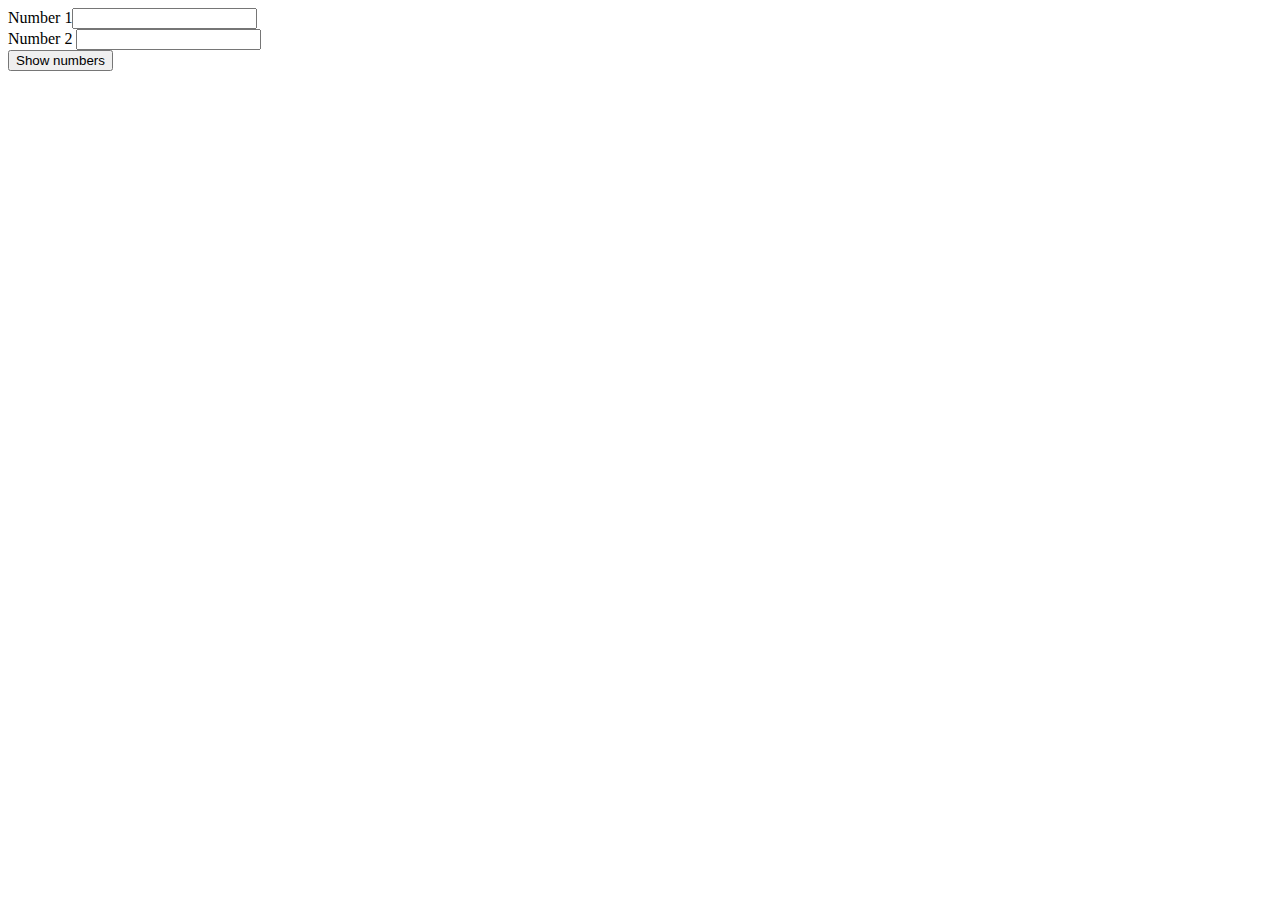
==== index.html @ 2bcc3ef8 "Completed code" ====
<!DOCTYPE html>
<html>
    <head>
        <meta charset="utf-8"/>
    </head>
    <body>
        <form>
            Number 1<input type="text" id="num1" name="num1"><br>
            Number 2 <input type="text" id="num2" name="num2"><br>
            <input type="button" name="btn1" id="btn1" value="Show numbers">
        </form>
        <div id="displayNums"></div>
    </body>
    <script type="text/javascript">
        document.getElementById("btn1").addEventListener("click", checkAmicable)
        
        function checkAmicable () {
            var val1 = document.getElementById("num1").value
            var val2 = document.getElementById("num2").value
            
            showNums(val1, val2);

            var arr1 = getFactors(val1)
            document.getElementById("displayNums").innerHTML += "<br> Factors of " + val1 + ": "
            showArray(arr1)
            var arr2 = getFactors(val2)
            document.getElementById("displayNums").innerHTML += "<br> Factors of " + val2 + ": "
            showArray(arr2)

            document.getElementById("displayNums").innerHTML += "<br>" + val1 + " and " + val2
            if((addArray(arr1) == val2) || addArray(arr2) == val1) {
                document.getElementById("displayNums").innerHTML +=  " are amicable!"
            } else {
                document.getElementById("displayNums").innerHTML +=  " are NOT amicable."
            }
            
        }
        
        function showNums (val1, val2) {
            if (!val1 || !val2) {
                document.getElementById("displayNums").innerHTML = "<br> Please enter two valid numbers <br>"
            } else {
                document.getElementById("displayNums").innerHTML = "<br> Your numbers: " + val1 + ", " + val2 + "<br>"
            }
        }


        /*
        Testing isFactor function

        var value = isFactor(12, 2)
        var value = isFactor(10, 3)
        if (value) {
            document.write("true")
        } else {
            document.write("false")
        }
        */

        function isFactor(num, factor) {
            if (num % factor == 0) {
                return true
            }
            return false
        }

        /*
        Testing showArray function
        var arr = [2, 1, 4, 6]
        showArray(arr);
        */

        function showArray(arr) {
            for (i = 0; i < arr.length; ++i) {
                var temp = arr[i];
                if (i < (arr.length - 1)) {
                    temp += ", "
                }
                document.getElementById("displayNums").innerHTML += temp
            }
        }


        /*
        Test addArray()

        var arr = [2, 1, 4, 6]
        showArray(arr)
        var value = addArray(arr)
        document.getElementById("displayNums").innerHTML += "<br>Sum of array: " + value
        */
    
        function addArray(arr) {
            var result = 0
            for (i = 0; i < arr.length; ++i) {
                result += arr[i]
            }
            return result;
        }

        /*
        Test getFactors()
        showArray(getFactors(20))
        showArray(getFactors(6))
        showArray(getFactors(11))
        */
        function getFactors(num) {
            var factorsArr = []
            for (i = 1; i < num; ++i) {
                if(isFactor(num, i)) {
                    factorsArr.push(i)
                }
            }
            return factorsArr
        }
    </script>
</html>
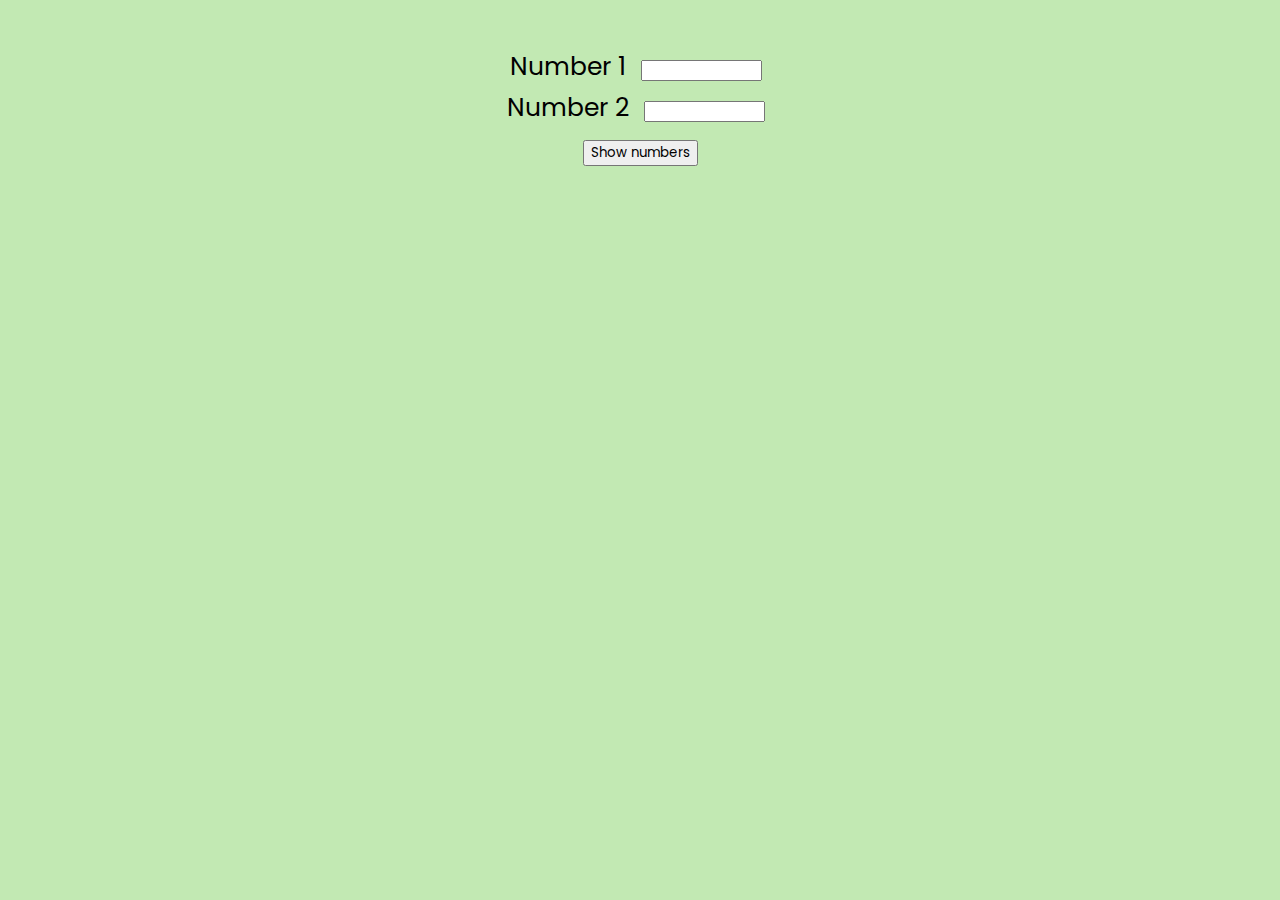
==== commit d9b55adf: "added CSS" ====
--- a/index.html
+++ b/index.html
@@ -2,11 +2,13 @@
 <html>
     <head>
         <meta charset="utf-8"/>
+        <link rel="stylesheet" href="style.css">
+        <link href="https://fonts.googleapis.com/css2?family=Poppins&display=swap" rel="stylesheet">
     </head>
     <body>
         <form>
-            Number 1<input type="text" id="num1" name="num1"><br>
-            Number 2 <input type="text" id="num2" name="num2"><br>
+            Number 1 <input type="text" id="num1" size="12" name="num1"><br>
+            Number 2 <input type="text" id="num2" size="12" name="num2"><br>
             <input type="button" name="btn1" id="btn1" value="Show numbers">
         </form>
         <div id="displayNums"></div>
@@ -18,30 +20,32 @@
             var val1 = document.getElementById("num1").value
             var val2 = document.getElementById("num2").value
             
-            showNums(val1, val2);
+            if (showNums(val1, val2)) {
+                var arr1 = getFactors(val1)
+                document.getElementById("displayNums").innerHTML += "<br> Factors of " + val1 + ": &nbsp;"
+                showArray(arr1)
+                var arr2 = getFactors(val2)
+                document.getElementById("displayNums").innerHTML += "<br> Factors of " + val2 + ": &nbsp;"
+                showArray(arr2)
 
-            var arr1 = getFactors(val1)
-            document.getElementById("displayNums").innerHTML += "<br> Factors of " + val1 + ": "
-            showArray(arr1)
-            var arr2 = getFactors(val2)
-            document.getElementById("displayNums").innerHTML += "<br> Factors of " + val2 + ": "
-            showArray(arr2)
-
-            document.getElementById("displayNums").innerHTML += "<br>" + val1 + " and " + val2
-            if((addArray(arr1) == val2) || addArray(arr2) == val1) {
-                document.getElementById("displayNums").innerHTML +=  " are amicable!"
-            } else {
-                document.getElementById("displayNums").innerHTML +=  " are NOT amicable."
+                document.getElementById("displayNums").innerHTML += "<br><b>" + val1 + " </b>and<b> " + val2 + "</b>"
+                if((addArray(arr1) == val2) || addArray(arr2) == val1) {
+                    document.getElementById("displayNums").innerHTML +=  " are amicable!"
+                } else {
+                    document.getElementById("displayNums").innerHTML +=  " are <b>NOT</b> amicable."
+                }
             }
             
         }
         
         function showNums (val1, val2) {
-            if (!val1 || !val2) {
-                document.getElementById("displayNums").innerHTML = "<br> Please enter two valid numbers <br>"
+            if (!val1 || !val2 || isNaN(val1) || isNaN(val2)) {
+                document.getElementById("displayNums").innerHTML = "<br> Please enter two valid numbers. <br>"
+                return false
             } else {
-                document.getElementById("displayNums").innerHTML = "<br> Your numbers: " + val1 + ", " + val2 + "<br>"
+                document.getElementById("displayNums").innerHTML = "<br> Your numbers: <b>" + val1 + ", " + val2 + "</b>"
             }
+            return true
         }
 
 
@@ -76,7 +80,8 @@
                 if (i < (arr.length - 1)) {
                     temp += ", "
                 }
-                document.getElementById("displayNums").innerHTML += temp
+                document.getElementById("displayNums").innerHTML =  document.getElementById("displayNums").innerHTML + 
+                    "<b>" + temp + "</b>"
             }
         }
 
--- a/style.css
+++ b/style.css
@@ -0,0 +1,25 @@
+body {
+    background-color: rgb(194, 233, 179);
+}
+
+form {
+    font-family: 'Poppins', sans-serif;
+    font-size: 25px;
+    text-align: center;
+    padding-top: 40px;
+}
+
+form input {
+    margin: 8px;
+}
+
+#btn1 {
+    font-family: 'Poppins', sans-serif;
+}
+
+#displayNums {
+    text-align: center;
+    font-family: 'Poppins', sans-serif;
+    font-size: 20px;
+    line-height: 50px;
+}
